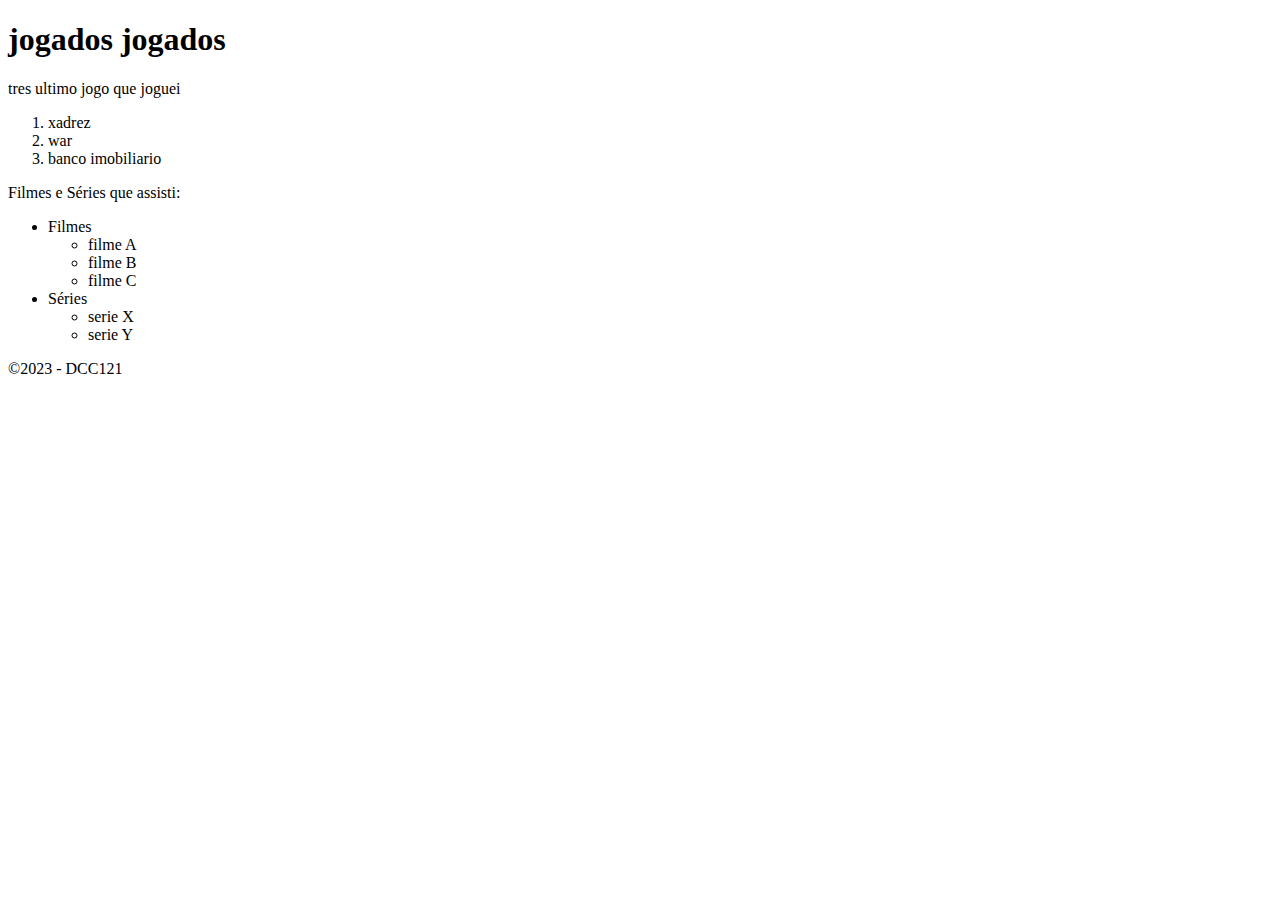
==== listas.html @ 0029134d "renomeandop arquivos" ====
<!DOCTYPE html>
<html lang="pt">

<head>
    <meta charset="UTF-8">
    <meta http-equiv="X-UA-Compatible" content="IE=edge">
    <meta name="viewport" content="width=device-width, initial-scale=1.0">
    <title>Jogos jogados</title>
</head>

<body>
    <header>
        <h1>jogados jogados</h1>
    </header>

    <main>

        <p>tres ultimo jogo que joguei</p>
        <ol>
            <li>xadrez</li>
            <li>war</li>
            <li>banco imobiliario</li>
        </ol>

        <p>Filmes e Séries que assisti:</p>
        <ul>
            <li>
                <div>

                    <div>Filmes</div>
                    <ul>
                        <li>filme A</li>
                        <li>filme B</li>
                        <li>filme C</li>
                    </ul>
                </div>
            </li>

            <li>
                <div>

                    <div>Séries</div>
                    <ul>
                        <li>serie X</li>
                        <li>serie Y</li>
                    </ul>
                </div>
            </li>
        </ul>
    </main>
    <footer>
        &copy;2023 - DCC121
    </footer>
</body>

</html>
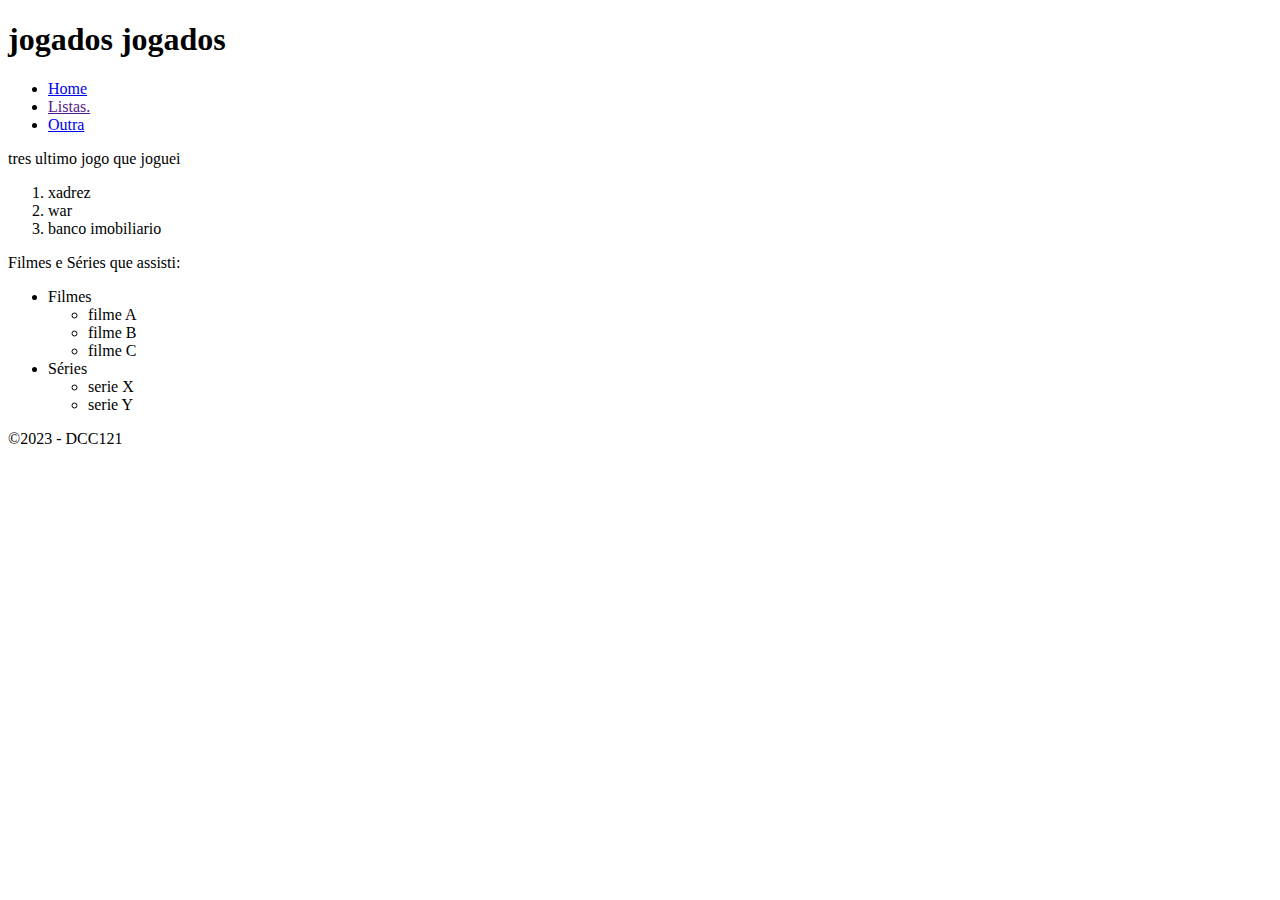
==== commit 2222135e: "criando header em todas as páginas" ====
--- a/listas.html
+++ b/listas.html
@@ -11,6 +11,13 @@
 <body>
     <header>
         <h1>jogados jogados</h1>
+        <nav>
+            <ul>
+                <li><a href="index.html">Home</a></li>
+                <li><a href="">Listas.</a></li>
+                <li><a href="outra.html">Outra</a></li>
+            </ul>
+        </nav>
     </header>
 
     <main>
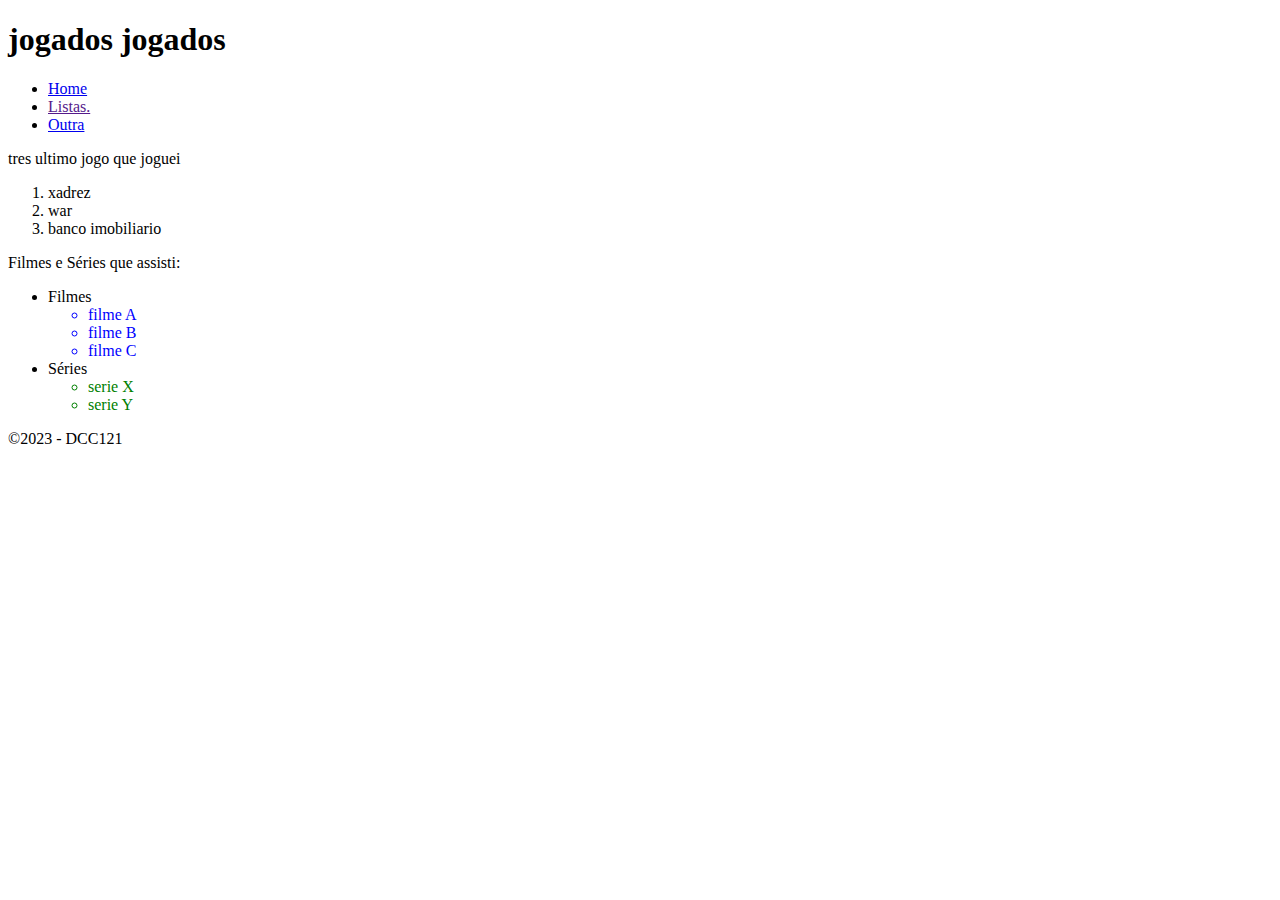
==== commit 16069607: "css - colors" ====
--- a/listas.html
+++ b/listas.html
@@ -36,9 +36,9 @@
 
                     <div>Filmes</div>
                     <ul>
-                        <li>filme A</li>
-                        <li>filme B</li>
-                        <li>filme C</li>
+                        <li style="color: blue;">filme A</li>
+                        <li style="color: blue;">filme B</li>
+                        <li style="color: blue;">filme C</li>
                     </ul>
                 </div>
             </li>
@@ -47,7 +47,7 @@
                 <div>
 
                     <div>Séries</div>
-                    <ul>
+                    <ul style="color: green;"">
                         <li>serie X</li>
                         <li>serie Y</li>
                     </ul>
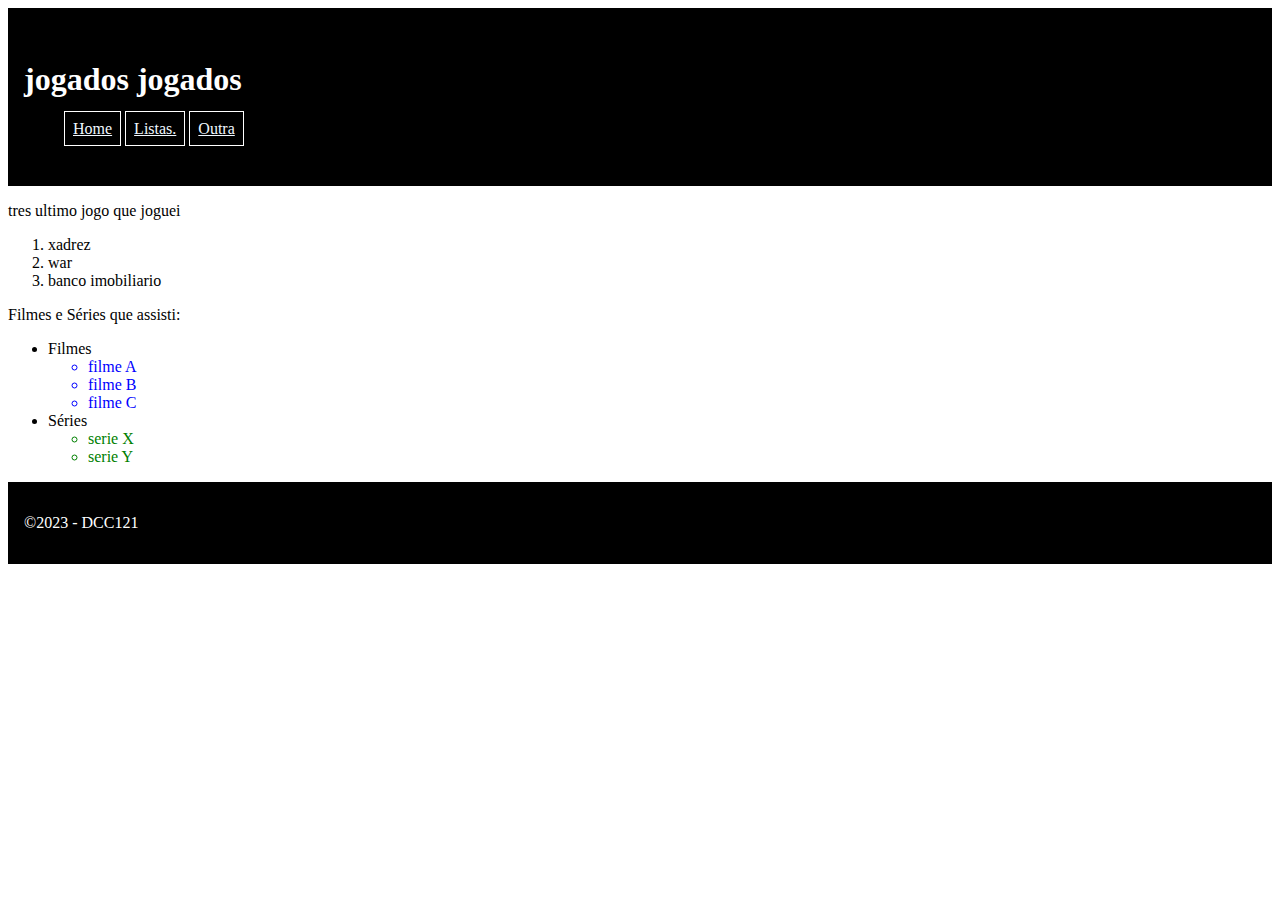
==== commit e16e18d3: "adiciona estilo a todas as paginas via link externo" ====
--- a/listas.html
+++ b/listas.html
@@ -6,6 +6,7 @@
     <meta http-equiv="X-UA-Compatible" content="IE=edge">
     <meta name="viewport" content="width=device-width, initial-scale=1.0">
     <title>Jogos jogados</title>
+    <link rel="stylesheet" href="estiloPretoBranco.css">
 </head>
 
 <body>
--- a/estiloPretoBranco.css
+++ b/estiloPretoBranco.css
@@ -0,0 +1,16 @@
+header,
+footer {
+    padding: 2em 1em;
+    color: white;
+    background-color: black;
+}
+
+header li {
+    display: inline;
+    border: solid 1px;
+    padding: 0.5em;
+}
+
+header a {
+    color: aliceblue;
+}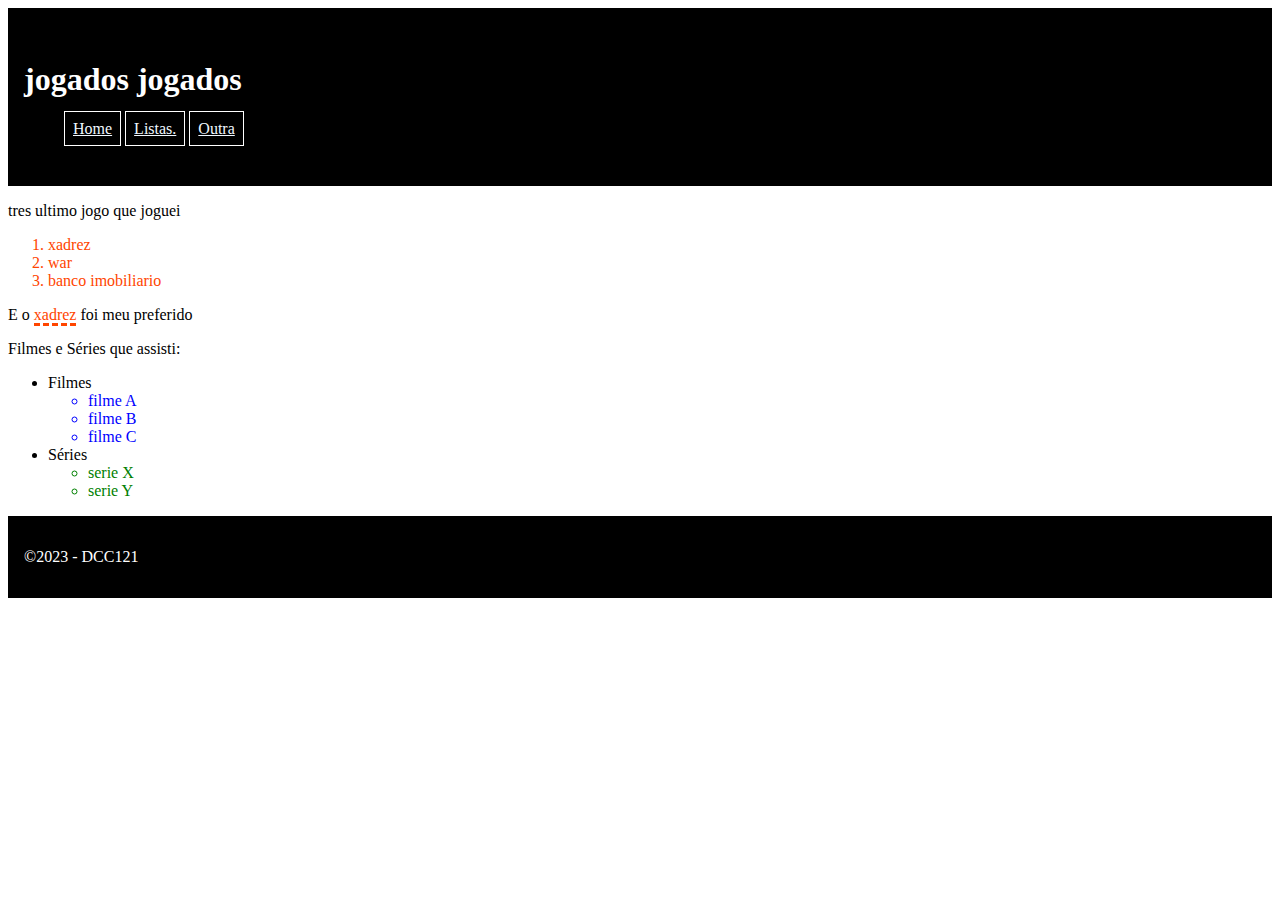
==== commit 1ae13d99: "adicionando novo p e organizando" ====
--- a/listas.html
+++ b/listas.html
@@ -7,6 +7,22 @@
     <meta name="viewport" content="width=device-width, initial-scale=1.0">
     <title>Jogos jogados</title>
     <link rel="stylesheet" href="estiloPretoBranco.css">
+    <style>
+        .serie {
+            color: green;
+        }
+
+        .filmes {
+            color: blue;
+        }
+
+        .jogo {
+            color: orangered;
+        }
+        p > .jogo{
+            border-bottom: dashed ;
+        }
+    </style>
 </head>
 
 <body>
@@ -25,10 +41,11 @@
 
         <p>tres ultimo jogo que joguei</p>
         <ol>
-            <li>xadrez</li>
-            <li>war</li>
-            <li>banco imobiliario</li>
+            <li class="jogo">xadrez</li>
+            <li class="jogo">war</li>
+            <li class="jogo">banco imobiliario</li>
         </ol>
+        <p>E o <span class="jogo">xadrez</span> foi meu preferido</p>
 
         <p>Filmes e Séries que assisti:</p>
         <ul>
@@ -37,9 +54,9 @@
 
                     <div>Filmes</div>
                     <ul>
-                        <li style="color: blue;">filme A</li>
-                        <li style="color: blue;">filme B</li>
-                        <li style="color: blue;">filme C</li>
+                        <li class="filmes">filme A</li>
+                        <li class="filmes">filme B</li>
+                        <li class="filmes">filme C</li>
                     </ul>
                 </div>
             </li>
@@ -48,9 +65,9 @@
                 <div>
 
                     <div>Séries</div>
-                    <ul style="color: green;"">
-                        <li>serie X</li>
-                        <li>serie Y</li>
+                    <ul>
+                        <li class="serie">serie X</li>
+                        <li class="serie">serie Y</li>
                     </ul>
                 </div>
             </li>
--- a/estiloPretoBranco.css
+++ b/estiloPretoBranco.css
@@ -11,6 +11,10 @@
     padding: 0.5em;
 }
 
+main {
+    min-height: 264px;
+}
+
 header a {
     color: aliceblue;
 }